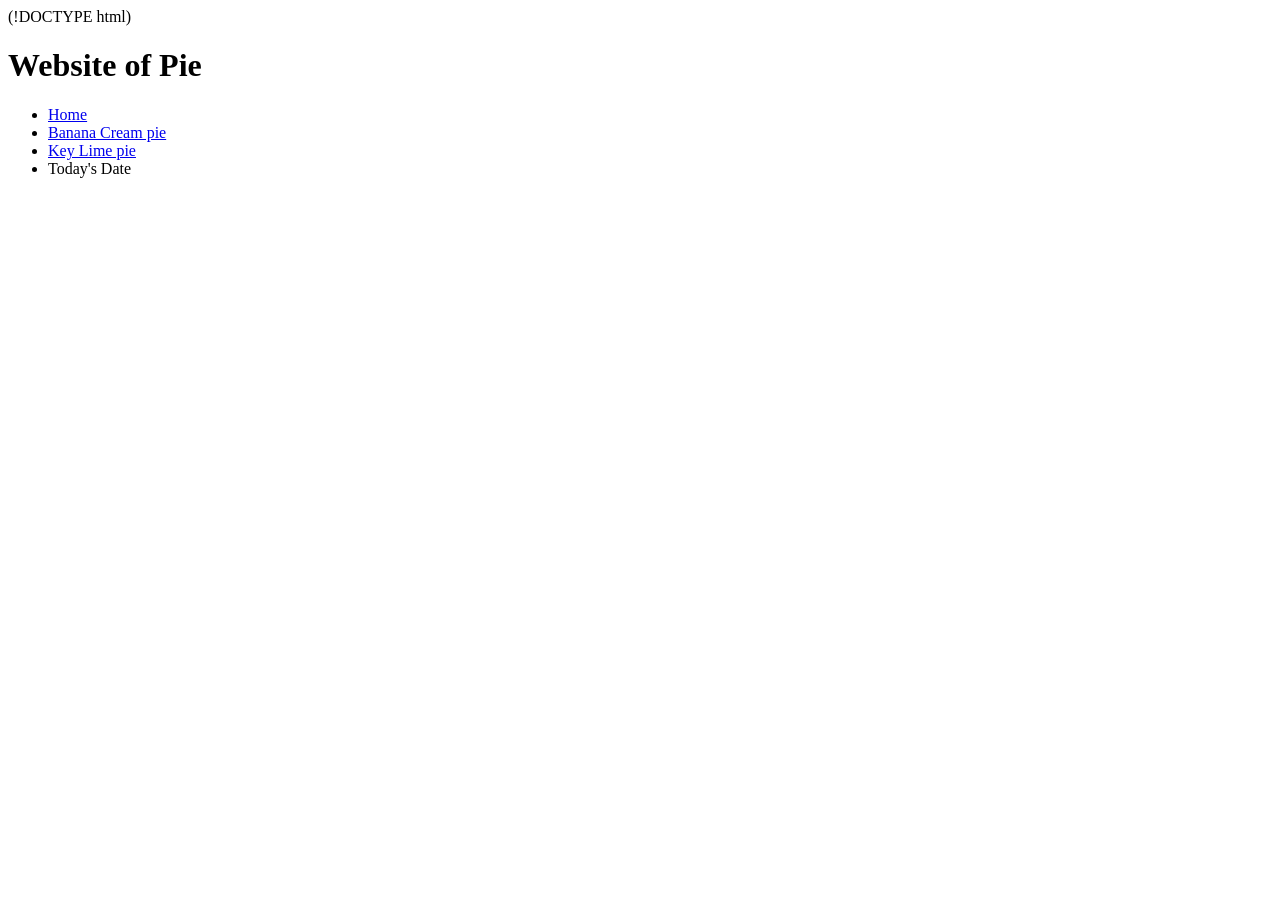
==== date.html @ 086175c6 "Add files via upload" ====
(!DOCTYPE html)
<html>

<head>

  <title>Today's Date</title>
  <link href="date.js" rel="javascript" type="text/js">

  </head>

<body>
  <h1>Website of Pie</h1>
  <ul>

      <li><a href="FWIndex.html">Home</a></li>
      <li><a href="bananacream.html">Banana Cream pie</a></li>
      <li><a href="keylime.html">Key Lime pie</a></li>
      <li>Today's Date</li>
      
  </ul>
</body>

</html>
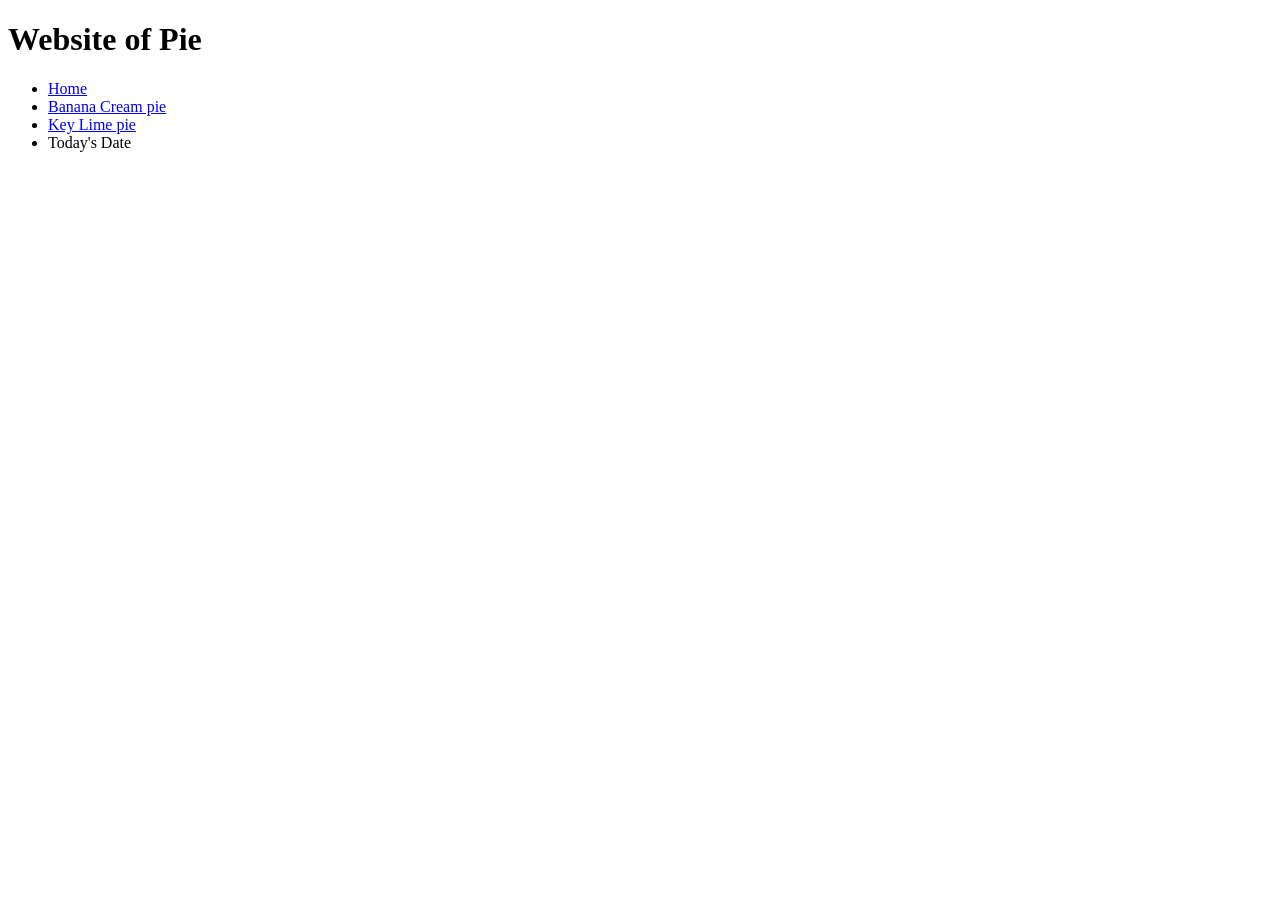
==== commit 1c9e8c9b: "Update date.html" ====
--- a/date.html
+++ b/date.html
@@ -1,4 +1,4 @@
-(!DOCTYPE html)
+<!DOCTYPE html>
 <html>
 
 <head>
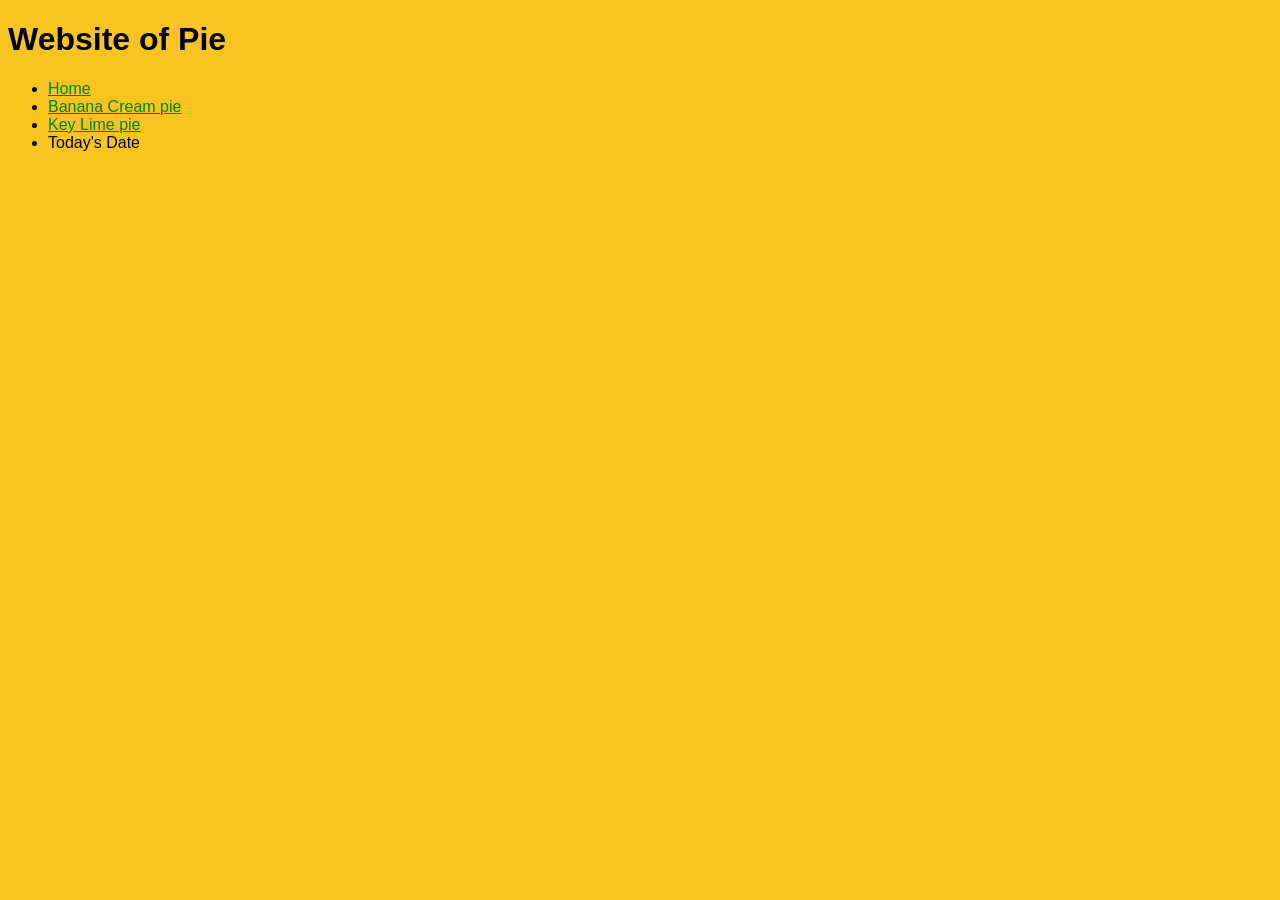
==== commit 24f62adb: "Update date.html" ====
--- a/date.html
+++ b/date.html
@@ -4,11 +4,13 @@
 <head>
 
   <title>Today's Date</title>
-  <link href="date.js" rel="javascript" type="text/js">
+  <script src="js/date.js"></script>
+  <link href="main.css" rel="stylesheet" type="text/css">
 
   </head>
 
-<body>
+
+<body onload="realtimeClock()">
   <h1>Website of Pie</h1>
   <ul>
 
@@ -16,8 +18,9 @@
       <li><a href="bananacream.html">Banana Cream pie</a></li>
       <li><a href="keylime.html">Key Lime pie</a></li>
       <li>Today's Date</li>
-      
+
   </ul>
 </body>
 
 </html>
+
--- a/main.css
+++ b/main.css
@@ -0,0 +1,7 @@
+body {
+  background:#fac420;
+  font-family: arial;
+}
+a {
+  color: green;
+}
